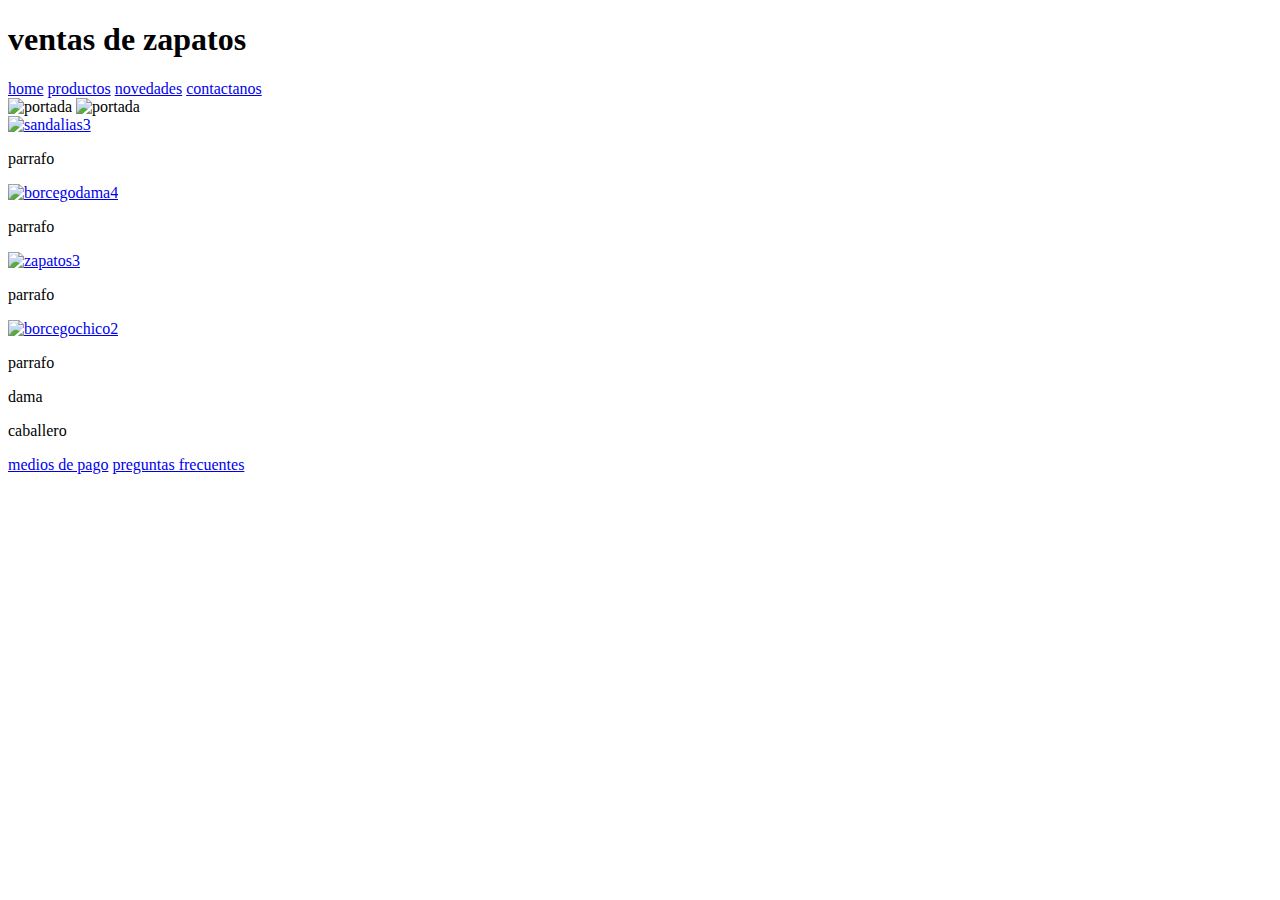
==== index.html @ f3e27dd2 "primera version de los html" ====
<!DOCTYPE html>
<html lang="en">
<head>
    <meta name="victorAcosta" content="width=device-width, initial-scale=1.0">
    <title>ventas de zapatos</title>
    <link rel="preconnect" href="https://fonts.googleapis.com">
<link rel="preconnect" href="https://fonts.gstatic.com" crossorigin>
<link href="https://fonts.googleapis.com/css2?family=Merriweather:wght@300&display=swap" rel="stylesheet">
    <link rel="stylesheet" href="grid.css">
</head>
<body>
    <header>                                       <!--comienza el header-->
        <div class="hGrid">
        <div class="titulo">
            <h1>ventas de zapatos</h1>
        </div>
        <div class="navpadre"> <!-- aqui quite un id -->
            <nav>
                <a class="home" href="index.html">home</a>
                <a class="productos" href="productos.html">productos</a>
                <a class="novedades" href="novedades.html">novedades</a>
                <a href="iniciar.html">contactanos</a> 
            </nav>
        </div>
        </div>
    </header>                                        <!--fin del header-->
    <section class="section">                                        <!--muestras-->
        <div id="portadapadre">
                <img class="img" src="imagenes/zapatillas2.jpeg" alt="portada">
                <img class="img1" src="imagenes/zapatillas2.1.jpeg" alt="portada">
        </div>
        <div id="modelopadre">
            <div class="dama">                 <!--aqui cambie un id-->
                <div>
                    <a href="productos.html"><img src="imagenes/sandalias4.jpeg" alt="sandalias3"></a>
                    <p>parrafo</p>
                </div>
                <div>
                    <a href="productos.html"><img src="imagenes/borcegodama5.jpeg" alt="borcegodama4"></a>
                    <p>parrafo</p>
                </div>
            </div>
            
            <div class="hombre">                   <!--aqui cambie un id-->
                <div>
                    <a href="index.html"><img src="imagenes/zapatos3.jpeg" alt="zapatos3"></a>
                    <p>parrafo</p>
                </div>
                <div>
                    <a href="index.html"><img src="imagenes/borcegochico2.jpeg" alt="borcegochico2"></a>
                    <p>parrafo</p>
                </div>
            </div>
        </div>
        <div class="texto">    
            <div><p>dama</p></div>
            <div><p>caballero</p></div>
        </div>      
    </section>       
                             <!--fin de muestras-->
    <footer class="footer">                                           <!--comienza el footer-->
        <div id="footer">        
           
             <a href="aqui va un html">medios de pago</a>
             <a href="aqui va un html">preguntas frecuentes</a>
        </div>
    </footer>                                          <!--fin del footer-->
</body>
</html>
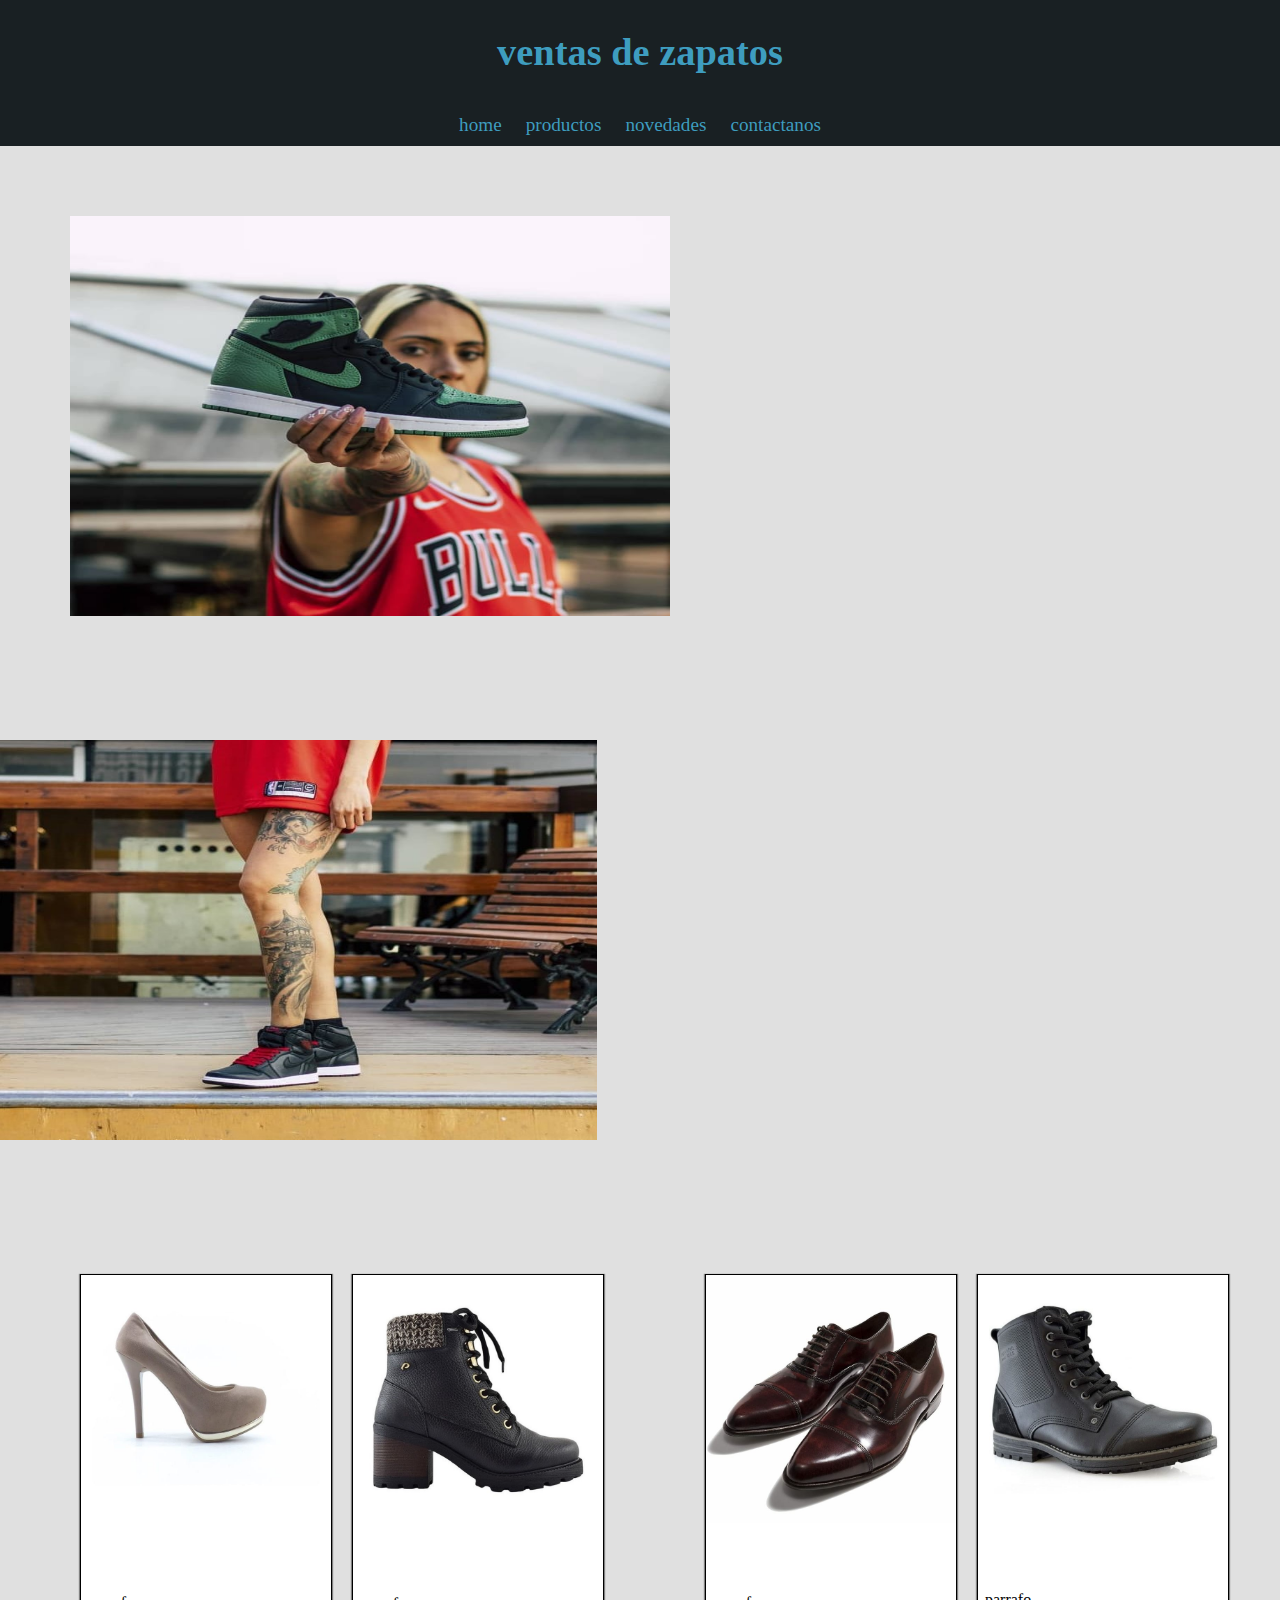
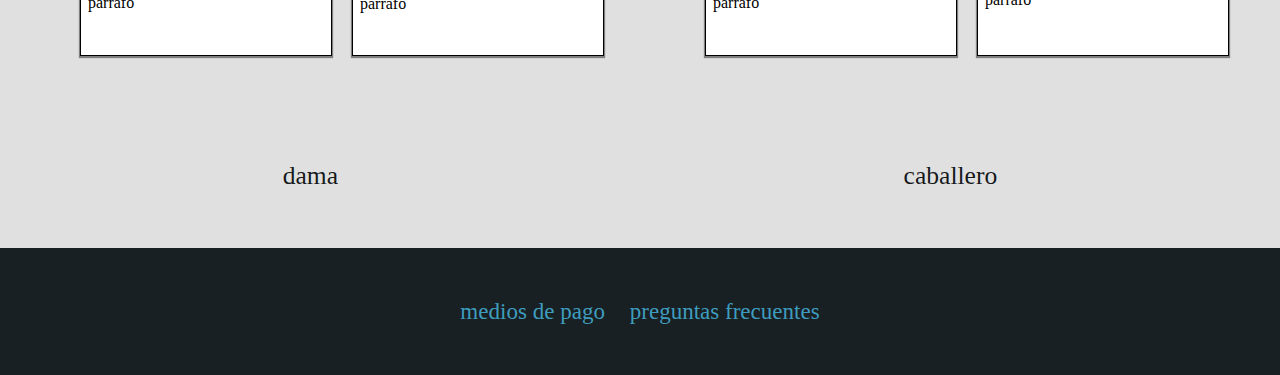
==== commit 463114d7: "version sin responsive" ====
--- a/index.html
+++ b/index.html
@@ -1,11 +1,12 @@
 <!DOCTYPE html>
 <html lang="en">
 <head>
-    <meta name="victorAcosta" content="width=device-width, initial-scale=1.0">
+    <!-- <meta name="victorAcosta" content="width=device-width, initial-scale=1.0"> -->
     <title>ventas de zapatos</title>
     <link rel="preconnect" href="https://fonts.googleapis.com">
 <link rel="preconnect" href="https://fonts.gstatic.com" crossorigin>
 <link href="https://fonts.googleapis.com/css2?family=Merriweather:wght@300&display=swap" rel="stylesheet">
+<meta name\=“viewport” content\=“width=device-width, user-scable=no, initial-scale=1.0, maximum-scale=1.0, minimum-scale=1.0”>
     <link rel="stylesheet" href="grid.css">
 </head>
 <body>
--- a/grid.css
+++ b/grid.css
@@ -0,0 +1,555 @@
+*{
+    /* background-color:#e0e0e0; */
+    margin: 0;
+    padding: 0;
+}
+body{
+     background-color: #e0e0e0; 
+}
+                                /*header*/
+
+.titulo{
+    display: flex;
+    justify-content: center;
+    padding: 30px;
+    color: #42aad0e8;
+    background-color: #040c0fe8;
+    font-size: 1.2em;
+}
+.navpadre{
+    display: flex;
+    justify-content: center;
+    padding: 10px; 
+    background-color: #040c0fe8;
+}
+.navpadre a{
+    padding: 0 10px;
+    color: #42aad0e8;
+    text-decoration: none;
+    font-size: 1.2em;
+}
+                                /*header*/
+
+                                /* portada*/
+
+.portadapadre{
+    display: flex;
+    justify-content: center
+}
+.img{
+    width: 600px;
+    height: 400px;
+    margin: 70px -1px 50px 70px;
+}
+.img1{
+    width: 600px;
+    height: 400px;
+    margin: 70px 50px 50px -3px;
+}
+                                /*portada*/
+
+                                /* modelos*/
+
+#modelopadre{
+    display: grid;
+    grid-template-columns: 1fr 30px 1fr;
+    grid-template-areas: 
+    " dama . hombre ";
+    padding-top: 40px;
+    justify-content: center;
+    align-items: center;
+    margin-right: 60px;
+}
+
+.dama{
+    grid-area:dama ;
+}
+
+.hombre{
+    grid-area: hombre;
+}
+
+.dama, .hombre{
+    display: flex;
+    padding: 30px;
+    height: 400px;
+    /* border: solid 1px black; */
+    margin-left: 40px;
+}
+.dama div{
+    background-color: #fff;
+    box-shadow: 0 1px 1px 1px grey;
+    height: 380px;
+    margin: 10px;
+    border: solid 1px black
+}
+.dama div p{
+        margin-top: 60px;
+        padding: 7px;
+}
+.hombre div{
+    background-color: #fff;
+    box-shadow: 0 1px 1px 1px grey;
+    height: 380px;
+    margin: 10px;
+    border: solid 1px black
+}
+
+.hombre div p{
+    margin-top: 60px;
+    padding: 7px;
+}
+
+.dama, .hombre, img{
+    width: 250px;
+}
+                                /* modelos*/
+
+                                /* texto*/
+
+.texto{
+    display: flex;
+    justify-content: space-around;
+    font-size: 1.6em;
+    color: #020507e8;
+    margin-bottom: 50px;
+}                                
+                                /* texto*/
+
+                                /* footer*/
+
+.footer{
+    display: flex;
+    justify-content: center;
+    padding: 50px;
+    color: #42aad0e8;
+    /* border: solid 3px black; */
+    background-color: #040c0fe8;
+    font-size: 1.2em;
+}
+.footer a{
+    /* margin-top: 50px; */
+    padding: 0 10px;
+    color: #42aad0e8;
+    text-decoration: none;
+    font-size: 1.2em;
+}
+
+                                /* footer*/
+
+                                /*index*/
+
+
+
+
+
+
+
+
+
+
+
+
+
+
+
+
+                                /*html productos*/
+
+                                /*productos-zapatillas*/
+
+.zapatillas{
+    display: grid;
+    grid-template-columns: 270px 270px 270px 270px 270px;
+    grid-template-rows: 50px auto auto;
+    grid-gap: 15px;
+    grid-template-areas: 
+    " . . pTitulo . . "
+    ".  card1 card2 card3  ."
+    " . card4 card5 card6 . ";
+    margin-top: 30px;
+    justify-content: center;
+    justify-items: center;
+    
+}
+
+.pTitulo{
+    grid-area: pTitulo;
+    align-items: center;
+}
+.card1{
+    grid-area:card1 ;
+}
+.card2{
+    grid-area:card2 ;
+}
+.card3{
+    grid-area:card3 ;
+}
+.card4{
+    grid-area:card4 ;
+}
+.card5{
+    grid-area:card5 ;
+}
+.card6{
+    grid-area:card6 ;
+} 
+
+.card1,.card2,.card3,.card4,.card5,.card6{
+    background-color: #fff;
+    box-shadow: 0 1px 1px 1px grey;
+    width: 250px;
+    height: 380px;
+    margin: 10px;
+    border: solid 1px black
+}
+
+div p{
+    margin-top: 60px;
+    padding: 7px;
+}
+
+                                /*productos-zapatillas*/
+
+                                /*producto-dama*/
+
+.pDama{                          
+display: grid;
+grid-template-columns: 270px 270px 270px 270px 270px;
+grid-template-rows: 50px auto auto;
+grid-gap: 15px;
+grid-template-areas:
+" . . damaTitulo . . "
+" . card7 card8 card9 . "
+" . card10 card11 card12 . "
+" . card13 card14 card15 . "
+" . card16 card17 . . ";
+margin-top: 30px;
+justify-content: center;
+justify-items: center;
+}
+
+.damaTitulo{
+    grid-area: damaTitulo;
+}
+.card7{
+    grid-area: card7;
+}
+.card8{
+    grid-area: card8;
+}
+.card9{
+    grid-area: card9;
+}
+.card10{
+    grid-area: card10;
+}
+.card11{
+    grid-area: card11;
+}
+.card12{
+    grid-area: card12;
+}
+.card13{
+    grid-area: card13;
+}
+.card14{
+    grid-area: card14;
+}
+.card15{
+    grid-area: card15;
+}
+.card16{
+    grid-area: card16;
+}
+.card17{
+    grid-area: card17;
+}
+
+.card7,.card8,.card9,.card10,.card11,.card12,.card13,.card14,.card15,.card16,.card17{
+    background-color: #fff;
+    box-shadow: 0 1px 1px 1px grey;
+    width: 250px;
+    height: 380px;
+    margin: 10px;
+    border: solid 1px black
+}
+
+                                /*producto-dama*/
+
+                                /*producto-caballero*/
+
+.caballero{
+    display: grid;
+grid-template-columns: 270px 270px 270px 270px 270px;
+grid-template-rows: 50px auto auto;
+grid-gap: 15px;
+grid-template-areas:
+" . . caballeroTitulo . . "
+" . card19 card20 card21 . "
+" . card22 card23 card24 . "
+" . card25 card26 card27 . "
+" . card28 . . . ";
+margin-top: 30px;
+margin-bottom: 50px;
+justify-content: center;
+justify-items: center;
+}
+
+.caballeroTitulo{
+    grid-area: caballeroTitulo;
+}
+.card19{
+    grid-area: card19;
+}
+.card20{
+    grid-area: card20;
+}
+.card21{
+    grid-area: card21;
+}
+.card22{
+    grid-area: card22;
+}
+.card23{
+    grid-area: card23;
+}
+.card24{
+    grid-area: card24;
+}
+.card25{
+    grid-area: card25;
+}
+.card26{
+    grid-area: card26;
+}
+.card27{
+    grid-area: card27;
+}
+.card28{
+    grid-area: card28;
+}
+
+
+.card19,.card20,.card21,.card22,.card23,.card24,.card25,.card26,.card27,.card28{
+    background-color: #fff;
+    box-shadow: 0 1px 1px 1px grey;
+    width: 250px;
+    height: 380px;
+    margin: 10px;
+    border: solid 1px black
+}
+
+
+
+
+                                /*producto-caballero*/
+
+                                /*html productos*/
+
+
+
+
+
+
+
+
+
+
+
+
+
+
+
+
+                                /*novedades*/
+
+.novedades1{
+    display: grid;
+    grid-template-columns: 270px 270px 270px 270px 270px; 
+    grid-template-rows: 50px auto 50px auto;
+    grid-gap: 15px; 
+    grid-template-areas:
+    " . . titulo1 . . "
+    " . card1 card2 card3 . "
+    " . . titulo2 . . "
+    " . card4 card5 card6 . ";
+margin-top: 30px;
+margin-bottom: 50px;
+justify-content: center;
+justify-items: center;
+}  
+
+.titulo1{
+    grid-area: titulo1;
+    
+}
+.titulo2{
+    grid-area: titulo2;
+} 
+.card1{
+    grid-area: card1;
+}
+.card2{
+    grid-area: card2;
+}
+.card3{
+    grid-area: card3;
+}
+.card4{
+    grid-area: card4;
+}
+.card5{
+    grid-area: card5;
+}
+.card6{
+    grid-area: card6;
+} 
+
+                                /*novedades*/ 
+
+
+
+
+
+
+
+
+
+
+
+
+
+
+                                /*iniciar*/
+
+.form{
+    height: 600px;
+}
+.formulario{
+    width: 400px;
+    background-color: rgb(63, 62, 51);
+    padding: 30px;
+    margin: auto;
+    margin-top: 100px;
+    box-shadow: 7px 13px 27px;
+    border-radius: 6px;
+
+}
+
+.registro{
+    font-size: 1.3em;
+    margin-bottom: 20px;
+    text-align: center;
+}
+
+.inpt{
+    width: 100%;
+    padding: 5px;
+    border-radius: 6px;
+    margin-bottom: 18px;
+    border: solid 3px #2488cbe8;
+}
+.inptbtn {
+    width: 100%;
+    padding: 5px;
+    border-radius: 10px;
+    margin: 18px 0;
+    border: none;
+    font-size: 1.3em;
+    font-family: 'Times New Roman';
+    
+
+}
+
+                                    
+                            
+
+                                /*modelo responsive*/
+                                
+
+
+@media only screen and (min-width: 1px) and (max-width: 425px){
+    .titulo{
+        display: flex;
+        justify-content: flex-start;
+        padding: 30px;
+        color: #42aad0e8;
+        background-color: #040c0fe8;
+        font-size: 1.2em;
+    }
+    .navpadre{
+        display: flex;
+        justify-content:start;
+        padding: 10px; 
+        background-color: #040c0fe8;
+    }
+    .texto{
+        display: none;
+    }
+    .footer{
+        display: flex;
+        justify-content: start;
+        padding: 50px;
+        color: #42aad0e8;
+        background-color: #040c0fe8;
+        font-size: 1.2em;
+    }
+    }
+
+@media only screen and (min-width: 1px) and (max-width: 425px){
+    .zapatillas{
+        display: grid;
+        grid-template-columns: 100%;
+        grid-template-rows: repeat(7,1fr);
+        grid-template-areas: 
+        "pTitulo"
+        "card1"
+        "card2"
+        "card3"
+        "card4"
+        "card5"
+        "card6"
+        margin-top: 30px;
+        justify-content: center;
+        justify-items: center;  
+    }
+    .pTitulo{
+        grid-area: pTitulo;
+        align-items: center;
+    }
+    .card1{
+        grid-area:card1 ;
+    }
+    .card2{
+        grid-area:card2 ;
+    }
+    .card3{
+        grid-area:card3 ;
+    }
+    .card4{
+        grid-area:card4 ;
+    }
+    .card5{
+        grid-area:card5 ;
+    }
+    .card6{
+        grid-area:card6 ;
+    } 
+}
+
+
+
+
+
+
+
+
+
+
+
+
+
+
+                                /*modelo responsive*/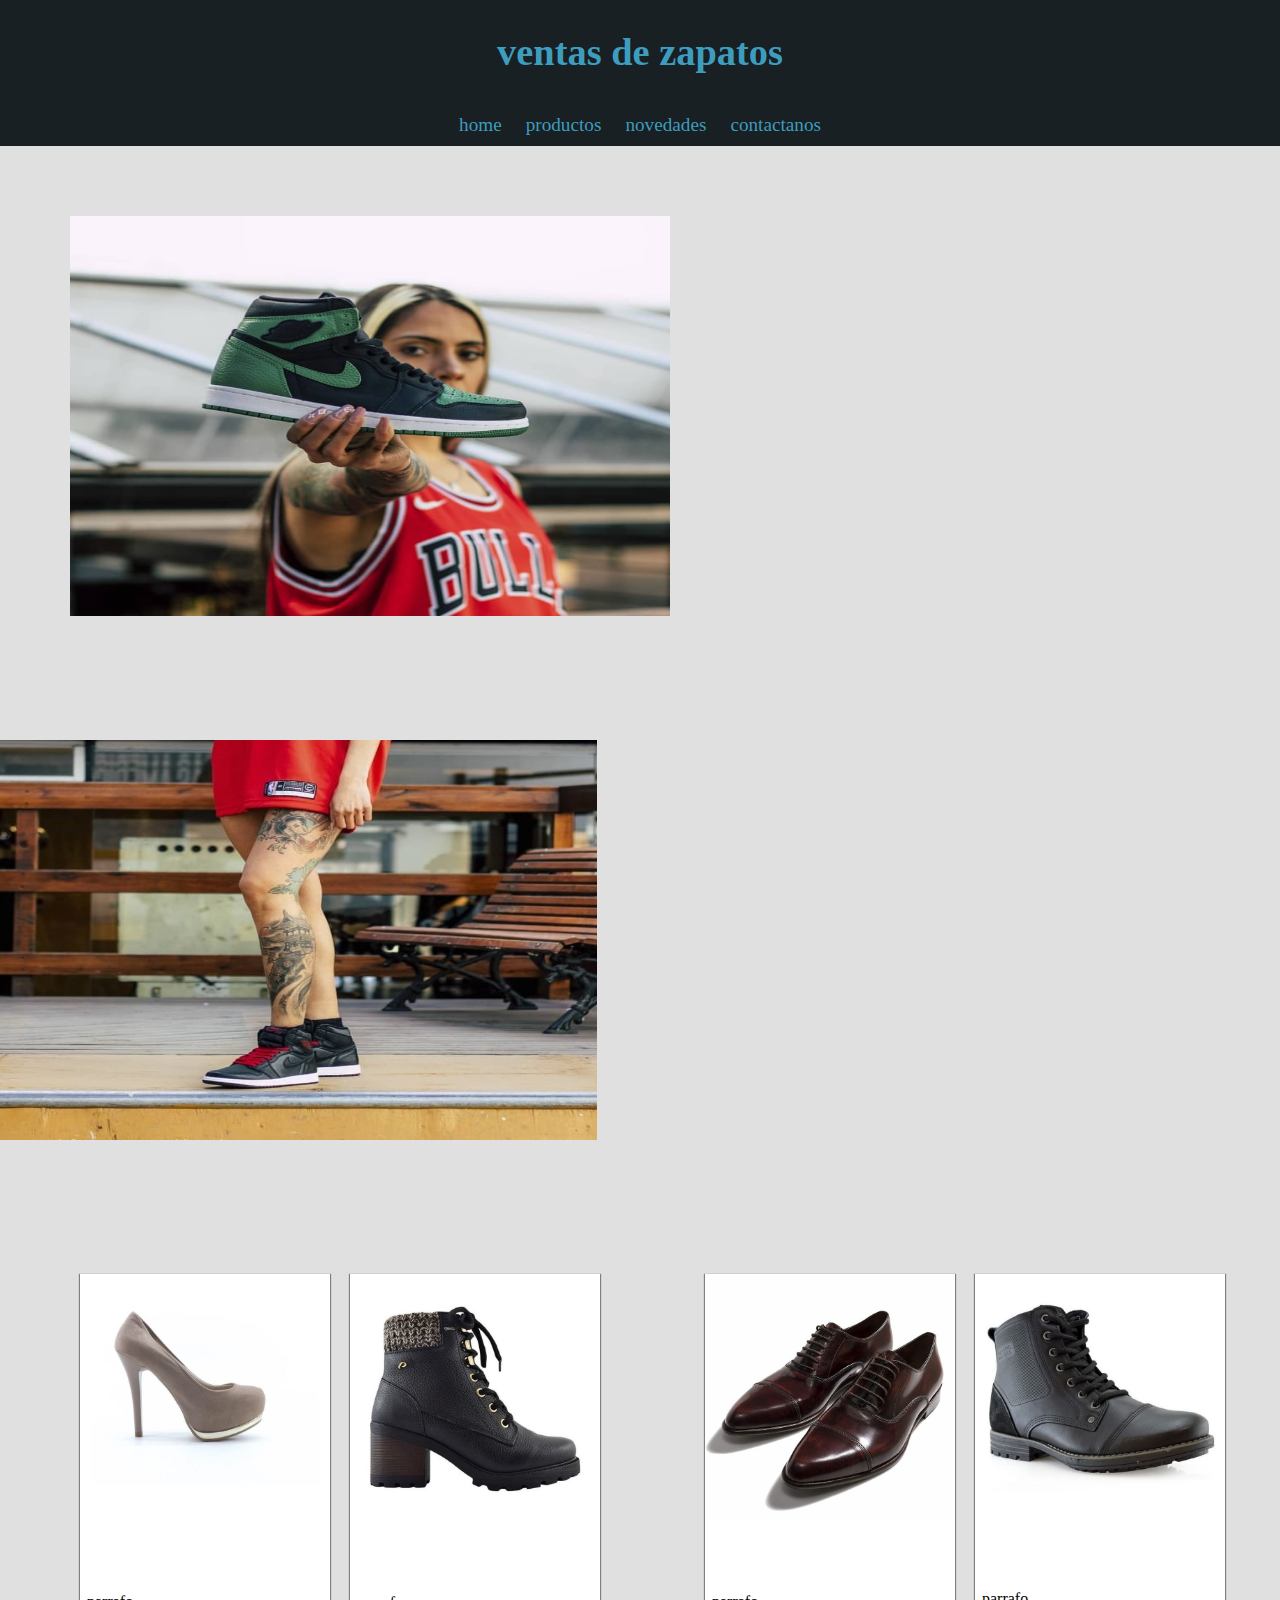
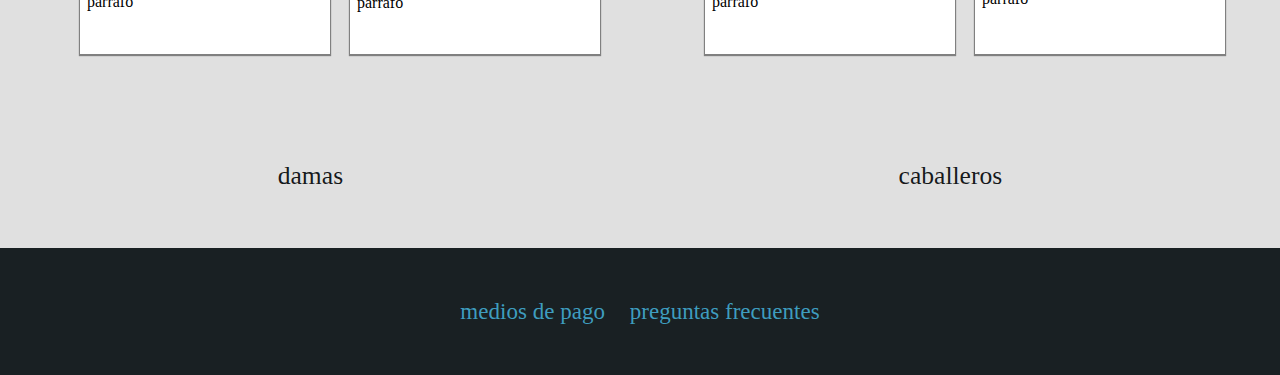
==== commit 4b8b279f: "animaciones" ====
--- a/index.html
+++ b/index.html
@@ -1,13 +1,12 @@
 <!DOCTYPE html>
 <html lang="en">
 <head>
-    <!-- <meta name="victorAcosta" content="width=device-width, initial-scale=1.0"> -->
+    <meta name="viewport" content="width=device-width, user-scable=no, initial-scale=1.0, maximum-scale=1.0, minimum-scale=1.0">
     <title>ventas de zapatos</title>
     <link rel="preconnect" href="https://fonts.googleapis.com">
 <link rel="preconnect" href="https://fonts.gstatic.com" crossorigin>
 <link href="https://fonts.googleapis.com/css2?family=Merriweather:wght@300&display=swap" rel="stylesheet">
-<meta name\=“viewport” content\=“width=device-width, user-scable=no, initial-scale=1.0, maximum-scale=1.0, minimum-scale=1.0”>
-    <link rel="stylesheet" href="grid.css">
+<link rel="stylesheet" href="grid.css">
 </head>
 <body>
     <header>                                       <!--comienza el header-->
@@ -33,29 +32,29 @@
         <div id="modelopadre">
             <div class="dama">                 <!--aqui cambie un id-->
                 <div>
-                    <a href="productos.html"><img src="imagenes/sandalias4.jpeg" alt="sandalias3"></a>
+                    <a href="productos.html"><img class="scale__img" src="imagenes/sandalias4.jpeg" alt="sandalias3"></a>
                     <p>parrafo</p>
                 </div>
-                <div>
-                    <a href="productos.html"><img src="imagenes/borcegodama5.jpeg" alt="borcegodama4"></a>
+                <div class="hidden">
+                    <a href="productos.html"><img class="scale__img" src="imagenes/borcegodama5.jpeg" alt="borcegodama4"></a>
                     <p>parrafo</p>
                 </div>
             </div>
             
             <div class="hombre">                   <!--aqui cambie un id-->
                 <div>
-                    <a href="index.html"><img src="imagenes/zapatos3.jpeg" alt="zapatos3"></a>
+                    <a href="index.html"><img class="scale__img" src="imagenes/zapatos3.jpeg" alt="zapatos3"></a>
                     <p>parrafo</p>
                 </div>
-                <div>
-                    <a href="index.html"><img src="imagenes/borcegochico2.jpeg" alt="borcegochico2"></a>
+                <div class="hidden">
+                    <a href="index.html"><img class="scale__img" src="imagenes/borcegochico2.jpeg" alt="borcegochico2"></a>
                     <p>parrafo</p>
                 </div>
             </div>
         </div>
         <div class="texto">    
-            <div><p>dama</p></div>
-            <div><p>caballero</p></div>
+            <div><p>damas</p></div>
+            <div><p>caballeros</p></div>
         </div>      
     </section>       
                              <!--fin de muestras-->
--- a/grid.css
+++ b/grid.css
@@ -2,16 +2,16 @@
     /* background-color:#e0e0e0; */
     margin: 0;
     padding: 0;
+
 }
 body{
      background-color: #e0e0e0; 
-}
-                                /*header*/
-
+}                                /*header*/
 .titulo{
+    width: 100%;
     display: flex;
     justify-content: center;
-    padding: 30px;
+    padding: 30px 0px;
     color: #42aad0e8;
     background-color: #040c0fe8;
     font-size: 1.2em;
@@ -27,11 +27,9 @@
     color: #42aad0e8;
     text-decoration: none;
     font-size: 1.2em;
-}
-                                /*header*/
-
+    transition: 0.5s;
+}                                /*header*/
                                 /* portada*/
-
 .portadapadre{
     display: flex;
     justify-content: center
@@ -45,11 +43,8 @@
     width: 600px;
     height: 400px;
     margin: 70px 50px 50px -3px;
-}
-                                /*portada*/
-
+}                                /*portada*/
                                 /* modelos*/
-
 #modelopadre{
     display: grid;
     grid-template-columns: 1fr 30px 1fr;
@@ -60,20 +55,16 @@
     align-items: center;
     margin-right: 60px;
 }
-
 .dama{
     grid-area:dama ;
 }
-
 .hombre{
     grid-area: hombre;
 }
-
 .dama, .hombre{
     display: flex;
     padding: 30px;
     height: 400px;
-    /* border: solid 1px black; */
     margin-left: 40px;
 }
 .dama div{
@@ -82,6 +73,7 @@
     height: 380px;
     margin: 10px;
     border: solid 1px black
+    transform: scale(0.8);
 }
 .dama div p{
         margin-top: 60px;
@@ -93,31 +85,37 @@
     height: 380px;
     margin: 10px;
     border: solid 1px black
-}
-
+    transform: scale(0.8);
+}
 .hombre div p{
     margin-top: 60px;
     padding: 7px;
 }
-
+.hidden{
+    background-color: #fff;
+    box-shadow: 0 1px 1px 1px grey;
+    height: 380px;
+    margin: 10px;
+    
+}
 .dama, .hombre, img{
     width: 250px;
 }
-                                /* modelos*/
-
+.hidden img{
+    width: 250px;
+}                                /* modelos*/
                                 /* texto*/
-
 .texto{
     display: flex;
     justify-content: space-around;
     font-size: 1.6em;
     color: #020507e8;
     margin-bottom: 50px;
-}                                
-                                /* texto*/
-
+}       
+.textomobil{
+    display: none;
+}                                /* texto*/
                                 /* footer*/
-
 .footer{
     display: flex;
     justify-content: center;
@@ -128,36 +126,19 @@
     font-size: 1.2em;
 }
 .footer a{
-    /* margin-top: 50px; */
     padding: 0 10px;
     color: #42aad0e8;
     text-decoration: none;
     font-size: 1.2em;
-}
-
-                                /* footer*/
-
+    transition: 0.5s;
+}                                /* footer*/
                                 /*index*/
-
-
-
-
-
-
-
-
-
-
-
-
-
-
-
-
                                 /*html productos*/
-
                                 /*productos-zapatillas*/
-
+.scale__img{
+    will-change: 250px;
+    transition: 0.7s;
+}
 .zapatillas{
     display: grid;
     grid-template-columns: 270px 270px 270px 270px 270px;
@@ -170,9 +151,7 @@
     margin-top: 30px;
     justify-content: center;
     justify-items: center;
-    
-}
-
+}
 .pTitulo{
     grid-area: pTitulo;
     align-items: center;
@@ -195,7 +174,6 @@
 .card6{
     grid-area:card6 ;
 } 
-
 .card1,.card2,.card3,.card4,.card5,.card6{
     background-color: #fff;
     box-shadow: 0 1px 1px 1px grey;
@@ -204,16 +182,11 @@
     margin: 10px;
     border: solid 1px black
 }
-
 div p{
     margin-top: 60px;
     padding: 7px;
-}
-
-                                /*productos-zapatillas*/
-
+}                                /*productos-zapatillas*/
                                 /*producto-dama*/
-
 .pDama{                          
 display: grid;
 grid-template-columns: 270px 270px 270px 270px 270px;
@@ -229,7 +202,6 @@
 justify-content: center;
 justify-items: center;
 }
-
 .damaTitulo{
     grid-area: damaTitulo;
 }
@@ -266,7 +238,6 @@
 .card17{
     grid-area: card17;
 }
-
 .card7,.card8,.card9,.card10,.card11,.card12,.card13,.card14,.card15,.card16,.card17{
     background-color: #fff;
     box-shadow: 0 1px 1px 1px grey;
@@ -274,12 +245,8 @@
     height: 380px;
     margin: 10px;
     border: solid 1px black
-}
-
-                                /*producto-dama*/
-
+}                                /*producto-dama*/
                                 /*producto-caballero*/
-
 .caballero{
     display: grid;
 grid-template-columns: 270px 270px 270px 270px 270px;
@@ -296,7 +263,6 @@
 justify-content: center;
 justify-items: center;
 }
-
 .caballeroTitulo{
     grid-area: caballeroTitulo;
 }
@@ -330,8 +296,6 @@
 .card28{
     grid-area: card28;
 }
-
-
 .card19,.card20,.card21,.card22,.card23,.card24,.card25,.card26,.card27,.card28{
     background-color: #fff;
     box-shadow: 0 1px 1px 1px grey;
@@ -339,32 +303,9 @@
     height: 380px;
     margin: 10px;
     border: solid 1px black
-}
-
-
-
-
-                                /*producto-caballero*/
-
+}                                /*producto-caballero*/
                                 /*html productos*/
-
-
-
-
-
-
-
-
-
-
-
-
-
-
-
-
                                 /*novedades*/
-
 .novedades1{
     display: grid;
     grid-template-columns: 270px 270px 270px 270px 270px; 
@@ -380,10 +321,8 @@
 justify-content: center;
 justify-items: center;
 }  
-
 .titulo1{
     grid-area: titulo1;
-    
 }
 .titulo2{
     grid-area: titulo2;
@@ -405,27 +344,10 @@
 }
 .card6{
     grid-area: card6;
-} 
-
-                                /*novedades*/ 
-
-
-
-
-
-
-
-
-
-
-
-
-
-
-                                /*iniciar*/
-
+}                                /*novedades*/ 
+                               /*iniciar*/
 .form{
-    height: 600px;
+    height: 100vh;
 }
 .formulario{
     width: 400px;
@@ -437,13 +359,11 @@
     border-radius: 6px;
 
 }
-
 .registro{
     font-size: 1.3em;
     margin-bottom: 20px;
     text-align: center;
 }
-
 .inpt{
     width: 100%;
     padding: 5px;
@@ -459,50 +379,166 @@
     border: none;
     font-size: 1.3em;
     font-family: 'Times New Roman';
-    
+}
 
-}
-
-                                    
-                            
-
-                                /*modelo responsive*/
-                                
-
-
+                                                                /*animaciones*/
+                     /*index*/
+.navpadre a:hover{
+    color: yellow;
+}
+.footer a:hover{
+    color: yellow;
+}                     /*index*/
+                     /*productos*/
+.dama div:hover{
+    box-shadow: none;
+}
+.hombre div:hover{
+    box-shadow: none;
+}                                 /*en esta parte intente unificar todo el estilo para las cartas pero no me lo aplicaba a todas*/
+.scale__img:hover{                /*te dejo el ejemplo de como lo estaba codeando*/
+    transform: scale(0.9);        /*.card19,.card20,.card21,.card22,.card23,.card24,.card25,.card26,.card27,.card28:hover{border:none}*/   
+}                                 /*solo se aplicaba a la card 28 en este caso, me di cuenta de que se le aplicaba el estilo al elemento*/
+.card1:hover{                     /*que estaba mas cerca del " :hover " no tengo idea de por que */
+    border: none;
+}
+.card2:hover{
+    border: none;
+}
+.card3:hover{
+    border: none;
+} 
+.card4:hover{
+    border: none;
+} 
+.card5:hover{
+    border: none;
+} 
+.card6:hover{
+    border: none;
+} 
+.card7:hover{
+    border: none;
+} 
+.card8:hover{
+    border: none;
+} 
+.card9:hover{
+    border: none;
+} 
+.card10:hover{
+    border: none;
+} 
+.card11:hover{
+    border: none;
+} 
+.card12:hover{
+    border: none;
+} 
+.card13:hover{
+    border: none;
+} 
+.card14:hover{
+    border: none;
+} 
+.card15:hover{
+    border: none;
+} 
+.card16:hover{
+    border: none;
+} 
+.card17:hover{
+    border: none;
+} 
+.card18:hover{
+    border: none;
+} 
+.card19:hover{
+    border: none;
+} 
+.card20:hover{
+    border: none;
+} 
+.card21:hover{
+    border: none;
+} 
+.card22:hover{
+    border: none;
+} 
+.card23:hover{
+    border: none;
+} 
+.card24:hover{
+    border: none;
+} 
+.card25:hover{
+    border: none;
+} 
+.card26:hover{
+    border: none;
+} 
+.card27:hover{
+    border: none;
+} 
+.card28:hover{
+    border: none;
+} 
+.inpt:focus{
+    height:30px ;
+    font-size: 1.5em;
+}
+.inptbtn:hover{
+    color:#42aad0e8;
+}                                         /*animaciones*/                                    
+                                /*modelo responsive*/                                
 @media only screen and (min-width: 1px) and (max-width: 425px){
     .titulo{
+        width: 100%;
+        padding: 40px 0px;
+    }
+    .navpadre{
+        width: 100%;
+        padding: 0px;
+    }
+    .portadapadre{
         display: flex;
-        justify-content: flex-start;
-        padding: 30px;
-        color: #42aad0e8;
-        background-color: #040c0fe8;
-        font-size: 1.2em;
-    }
-    .navpadre{
-        display: flex;
-        justify-content:start;
-        padding: 10px; 
-        background-color: #040c0fe8;
+        flex-direction: column;
+        align-items: center;
+    }
+    .img{
+        width: 100%;
+        margin: 70px 0px -2px 0px;
+    }
+    .img1{
+        display: none;
+    }
+    #modelopadre{
+        display: grid;
+        grid-template-columns: 100%;
+        grid-template-rows: 1fr 1fr;
+        grid-template-areas: 
+        "dama"
+        "hombre";
+    }
+    .dama{
+        grid-area: dama;
+    }
+    .hombre{
+        grid-area: hombre;
     }
     .texto{
         display: none;
-    }
-    .footer{
-        display: flex;
-        justify-content: start;
-        padding: 50px;
-        color: #42aad0e8;
-        background-color: #040c0fe8;
-        font-size: 1.2em;
-    }
-    }
-
+        
+    }
+    .hidden{
+        display: none;
+    }
+}
 @media only screen and (min-width: 1px) and (max-width: 425px){
     .zapatillas{
         display: grid;
         grid-template-columns: 100%;
-        grid-template-rows: repeat(7,1fr);
+        grid-template-rows: 30px repeat(6,1fr);
         grid-template-areas: 
         "pTitulo"
         "card1"
@@ -510,7 +546,7 @@
         "card3"
         "card4"
         "card5"
-        "card6"
+        "card6";
         margin-top: 30px;
         justify-content: center;
         justify-items: center;  
@@ -520,36 +556,171 @@
         align-items: center;
     }
     .card1{
-        grid-area:card1 ;
+        grid-area: card1;
     }
     .card2{
-        grid-area:card2 ;
+        grid-area: card2;
     }
     .card3{
-        grid-area:card3 ;
+        grid-area: card3;
     }
     .card4{
-        grid-area:card4 ;
+        grid-area: card4;
     }
     .card5{
-        grid-area:card5 ;
+        grid-area: card5;
     }
     .card6{
-        grid-area:card6 ;
+        grid-area: card6;
     } 
-}
+}  
+@media only screen and (min-width: 1px) and (max-width: 425px){
+    .pDama{
+        display: grid;
+        grid-template-columns: 100%;
+        grid-template-rows:30px repeat(11,1fr);
+        grid-template-areas:
+        "damaTitulo"
+        " card7 "
+        " card8 "
+        " card9 "
+        " card10 "
+        " card11 "
+        " card12 "
+        " card13 "
+        " card14 "
+        " card15 "
+        " card16 "
+        " card17 ";
+    }
+    .damaTitulo{
+        grid-area:damaTitulo ;
+    }
+    .card7{
+        grid-area: card7;
+    } 
+    .card8{
+        grid-area: card8;
+    }
+    .card9{
+        grid-area: card9;
+    }
+    .card10{
+        grid-area: card10;
+    }
+    .card11{
+        grid-area: card11;
+    }
+    .card12{
+        grid-area: card12;
+    }
+    .card13{
+        grid-area: card13;
+    }
+    .card14{
+        grid-area: card14;
+    }
+    .card15{
+        grid-area: card15;
+    }
+    .card16{
+        grid-area: card16;
+    }
+    .card17{
+        grid-area: card17;
+    }
+}
+@media only screen and (min-width: 1px) and (max-width: 425px){
+    .caballero{
+        display: grid;
+        grid-template-columns: 100%;
+        grid-template-rows: 30px repeat(10,1fr);
+        grid-template-areas:
+        "caballeroTitulo"
+        " card19 "
+        " card20 "
+        " card21 "
+        " card22 "
+        " card23 "
+        " card24 "
+        " card25 "
+        " card26 "
+        " card27 "
+        " card28 ";
+    }
+    .caballeroTitulo{
+        grid-area: caballeroTitulo;
+    }
+    .card19{
+        grid-area: card19;
+    } 
+    .card20{
+        grid-area: card20;
+    }
+    .card21{
+        grid-area: card21;
+    }
+    .card22{
+        grid-area: card22;
+    }
+    .card23{
+        grid-area: card23;
+    }
+    .card24{
+        grid-area: card24;
+    }
+    .card25{
+        grid-area: card25;
+    }
+    .card26{
+        grid-area: card26;
+    }
+    .card27{
+        grid-area: card27;
+    }
+    .card28{
+        grid-area: card28;
+    }
+}                               
+@media only screen and (min-width: 1px) and (max-width: 425px){  /* modelo responsive para novedades */
 
+    .novedades1{
+        display: grid;
+        grid-template-columns: 100%;
+        grid-template-rows: repeat(9, 1fr);
+        grid-template-areas: 
+        " titulo1 "
+        " card1 "
+        " card2 "
+        " card3 "
+        "titulo2"
+        " card4 "
+        " card5 "
+        " card6 ";
+    }
+    .titulo1{ 
+        grid-area: titulo1;
+    }
+    .titulo2{
+        grid-area: titulo2;
+    }
+    .card1{
+        grid-area: card1;
+    }
+    .card2{
+        grid-area: card2;
+    }
+    .card3{
+        grid-area: card3;
+    }
+    .card4{
+        grid-area: card4;
+    }
+    .card5{
+        grid-area: card5;
+    }
+    .card6{
+        grid-area: card6;
+    }
+}
 
-
-
-
-
-
-
-
-
-
-
-
-
-                                /*modelo responsive*/